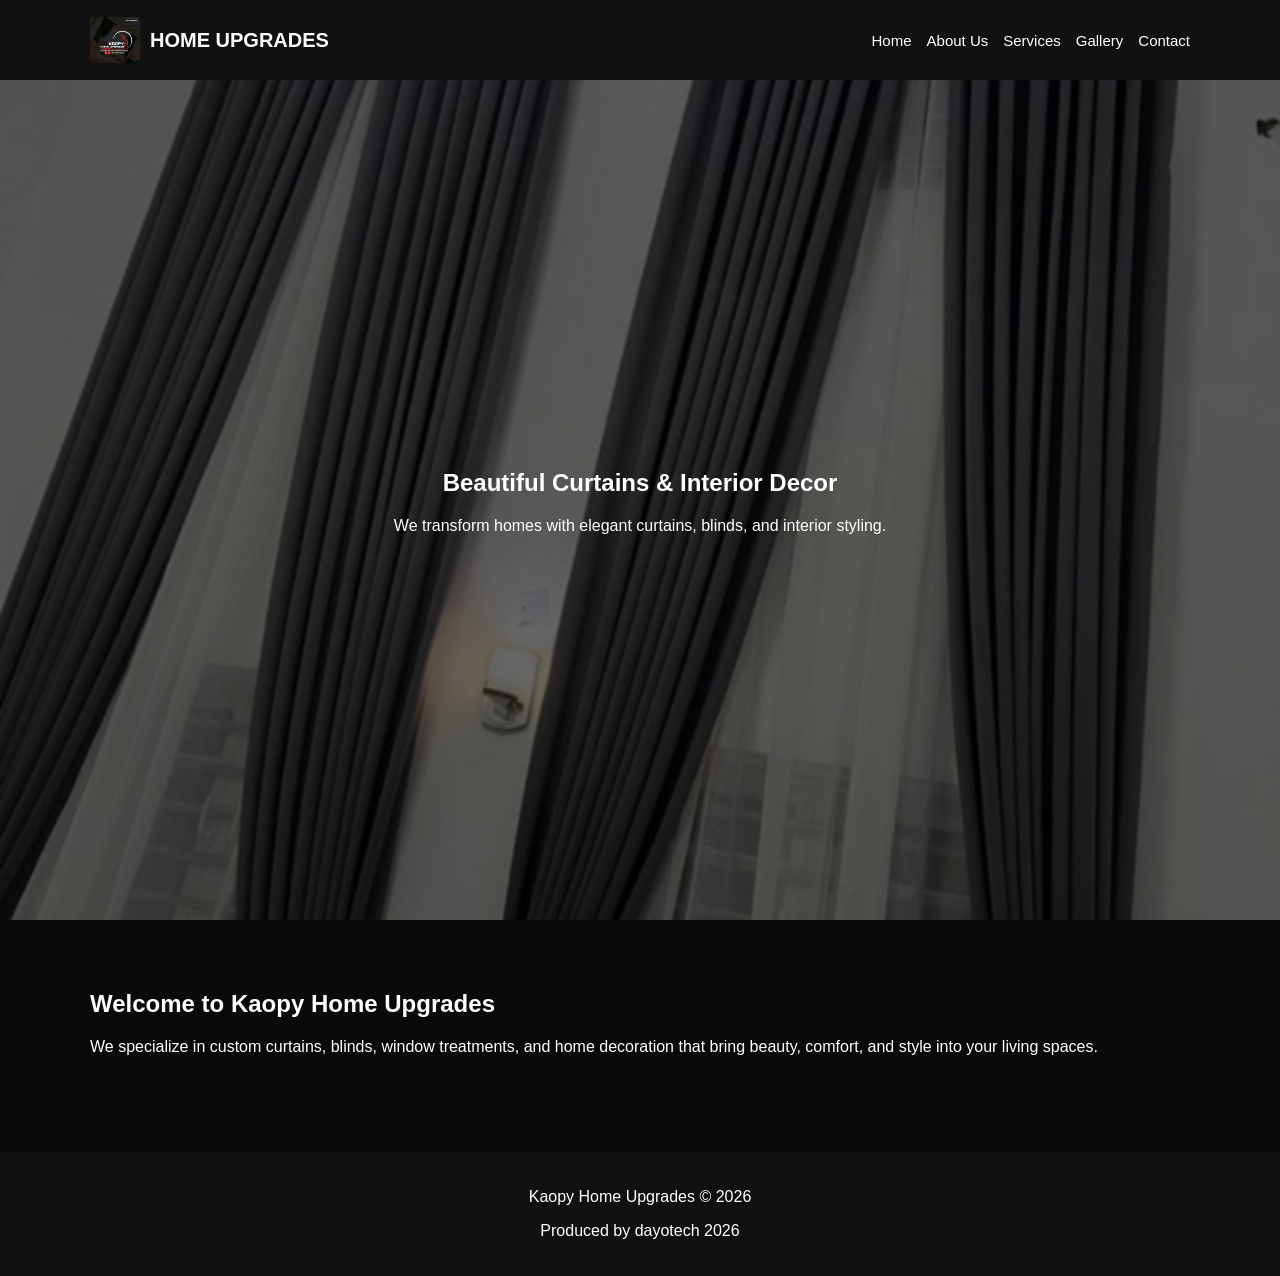
==== index.html @ 4dfa9d01 "kaopy second version" ====
<!DOCTYPE html>
<html lang="en">
<head>
  <meta charset="UTF-8">
  <meta name="viewport" content="width=device-width, initial-scale=1.0">
  <title>Kaopy Home Upgrades - Home</title>
  <link rel="stylesheet" href="css/style.css">
</head>
<body>
   <header class="header">
  <div class="container nav">
    <div class="logo">
      <img src="images/logo.png" alt="Home Upgrades Logo">
      <h2>HOME UPGRADES</h2>
    </div>

    <button class="menu-toggle" onclick="toggleMenu()">☰</button>

    <nav class="nav-links" id="mobileMenu">
      <a href="index.html">Home</a>
      <a href="about.html">About Us</a>
      <a href="services.html">Services</a>
      <a href="gallery.html">Gallery</a>
      <a href="contact.html">Contact</a>
    </nav>
  </div>
</header>

  <section class="hero home-bg">
    <div class="container">
      <h1>Beautiful Curtains & Interior Decor</h1>
      <p>We transform homes with elegant curtains, blinds, and interior styling.</p>
    </div>
  </section>

  <section class="container intro">
    <h2>Welcome to Kaopy Home Upgrades</h2>
    <p>
      We specialize in custom curtains, blinds, window treatments, and home decoration
      that bring beauty, comfort, and style into your living spaces.
    </p>
  </section>

  <footer>
    <p>Kaopy Home Upgrades © 2026</p>
    <p>Produced by dayotech 2026</p>
  </footer>

  <script src="js/script.js"></script>

  <script>
  function toggleMenu() {
    document.getElementById("mobileMenu").classList.toggle("active");
  }
</script>
</body>
</html>
---- css/style.css ----
body {
  margin: 0;
  font-family: Arial, sans-serif;
  background: #0a0a0a;
  color: white;
}

img {
  max-width: 100%;
  display: block;
}

.container {
  width: 90%;
  max-width: 1100px;
  margin: auto;
}

.header {
  background: #111;
  padding: 15px 0;
  position: relative;
  z-index: 1000;
}

.nav {
  display: flex;
  justify-content: space-between;
  align-items: center;
  gap: 20px;
}

.logo {
  display: flex;
  align-items: center;
  gap: 10px;
}

.logo img {
  width: 50px;
  height: 50px;
  object-fit: contain;
  border-radius: 8px;
}

.logo h2 {
  font-size: 20px;
  margin: 0;
}

.nav-links {
  display: flex;
  align-items: center;
}

.nav-links a {
  margin-left: 15px;
  color: white;
  text-decoration: none;
  font-size: 15px;
}

.nav-links a:hover {
  color: #d4af37;
}

.menu-toggle {
  display: none;
  font-size: 28px;
  background: none;
  border: none;
  color: white;
  cursor: pointer;
}

.hero,
.page-banner {
  padding: 60px 0;
  text-align: center;
}

.intro,
.services,
.gallery,
.contact,
.about-section {
  padding: 50px 0;
}

.grid {
  display: grid;
  gap: 30px;
  grid-template-columns: repeat(auto-fit, minmax(300px, 1fr));
}

.card {
  background: #1a1a1a;
  border-radius: 16px;
  overflow: hidden;
  padding: 0;
  box-shadow: 0 8px 25px rgba(0, 0, 0, 0.35);
  transition: transform 0.3s ease, box-shadow 0.3s ease;
}

.card:hover {
  transform: translateY(-8px);
  box-shadow: 0 12px 35px rgba(0, 0, 0, 0.5);
}

.card img {
  width: 100%;
  height: 320px;
  object-fit: cover;
  border-radius: 0;
  margin-bottom: 0;
}

.card-content {
  padding: 20px;
}

.card h3 {
  margin: 0 0 10px;
  font-size: 1.3rem;
  color: #fff;
}

.card p {
  margin: 0;
  color: #ccc;
  line-height: 1.6;
}

.gallery img {
  width: 100%;
  height: 220px;
  object-fit: cover;
  border-radius: 10px;
}

footer {
  text-align: center;
  padding: 20px;
  background: #111;
  margin-top: 30px;
}

.home-bg {
  background: url("../images/curtain1.jpg") no-repeat center center/cover;
  height: 80vh;
  display: flex;
  align-items: center;
  justify-content: center;
  text-align: center;
}

.contact-bg {
  background: url("../images/curtain2.jpg") no-repeat center center/cover;
  height: 60vh;
  display: flex;
  align-items: center;
  justify-content: center;
  text-align: center;
}

.about-bg {
  background: url("../images/about-banner.jpg") no-repeat center center/cover;
  height: 60vh;
  display: flex;
  align-items: center;
  justify-content: center;
  text-align: center;
}

.home-bg,
.contact-bg,
.about-bg {
  position: relative;
}

.home-bg::before,
.contact-bg::before,
.about-bg::before {
  content: "";
  position: absolute;
  inset: 0;
  background: rgba(0, 0, 0, 0.6);
}

.home-bg *,
.contact-bg *,
.about-bg * {
  position: relative;
  z-index: 2;
}

.gallery-grid {
  display: grid;
  gap: 15px;
  grid-template-columns: repeat(4, 1fr);
}

.about-grid {
  display: grid;
  gap: 20px;
  grid-template-columns: repeat(3, 1fr);
  margin-top: 30px;
}

.about-grid img {
  width: 100%;
  height: 400px;
  object-fit: cover;
  border-radius: 12px;
}

.gallery img {
  transition: transform 0.3s ease;
}

.gallery img:hover,
.about-grid img:hover {
  transform: scale(1.03);
  transition: transform 0.3s ease;
}

@media (max-width: 900px) {
  .gallery-grid {
    grid-template-columns: repeat(2, 1fr);
  }

  .about-grid {
    grid-template-columns: repeat(2, 1fr);
  }
}

@media (max-width: 768px) {
  .logo img {
    width: 40px;
    height: 40px;
  }

  .logo h2 {
    font-size: 16px;
  }

  .nav {
    flex-wrap: wrap;
  }

  .menu-toggle {
    display: block;
  }

  .nav-links {
    display: none;
    width: 100%;
    flex-direction: column;
    align-items: flex-start;
    margin-top: 15px;
    background: #111;
    padding: 10px 0;
  }

  .nav-links a {
    margin: 10px 0;
    padding: 10px 15px;
    width: 100%;
  }

  .nav-links.active {
    display: flex;
  }
}

@media (max-width: 500px) {
  .gallery-grid,
  .about-grid {
    grid-template-columns: 1fr;
  }

  .card img {
    height: 260px;
  }
}
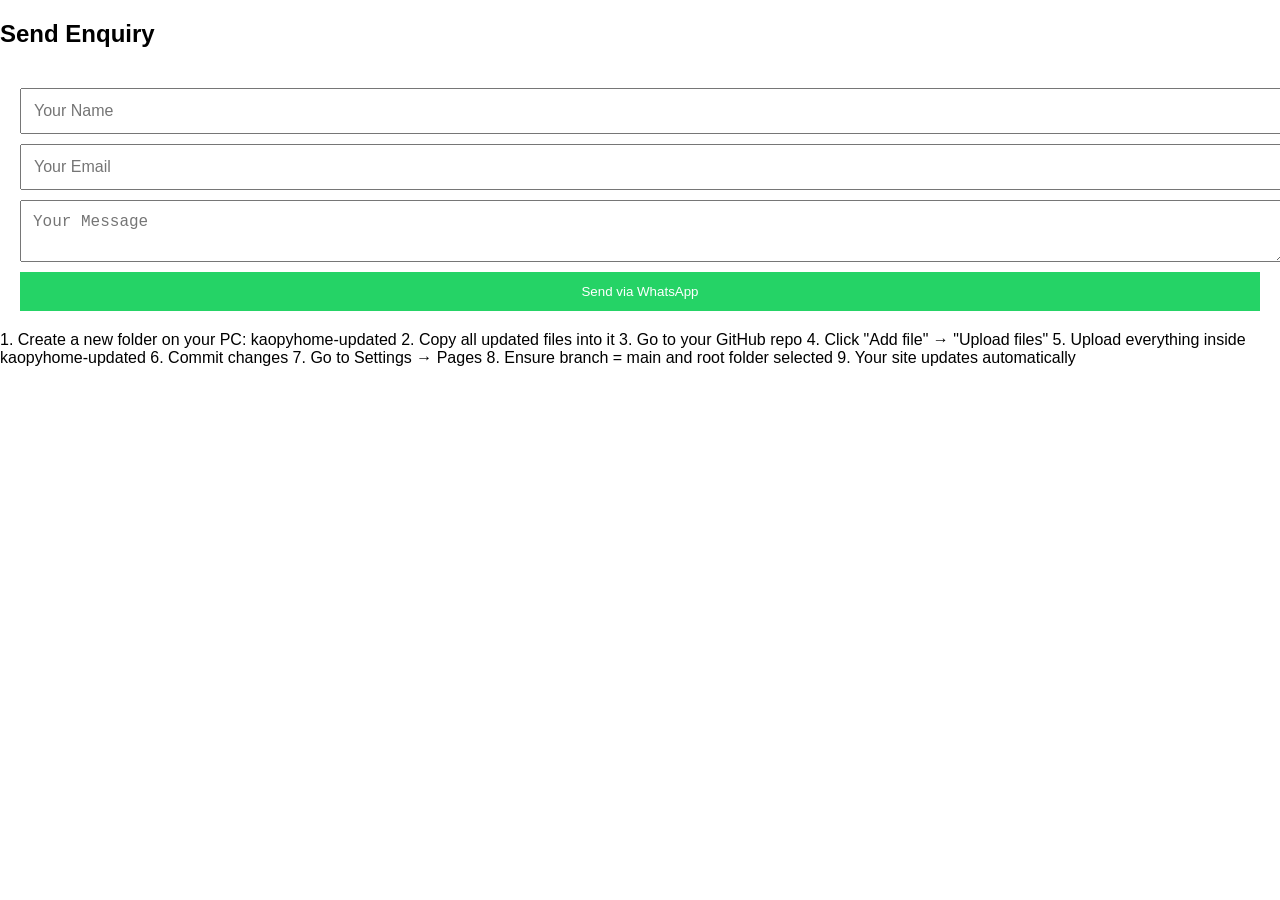
==== commit 12a66b84: "Add files via upload" ====
--- a/index.html
+++ b/index.html
@@ -1,57 +1,76 @@
- <!DOCTYPE html>
-<html lang="en">
-<head>
-  <meta charset="UTF-8">
-  <meta name="viewport" content="width=device-width, initial-scale=1.0">
-  <title>Kaopy Home Upgrades - Home</title>
-  <link rel="stylesheet" href="css/style.css">
-</head>
-<body>
-   <header class="header">
-  <div class="container nav">
-    <div class="logo">
-      <img src="images/logo.png" alt="Home Upgrades Logo">
-      <h2>HOME UPGRADES</h2>
-    </div>
-
-    <button class="menu-toggle" onclick="toggleMenu()">☰</button>
-
-    <nav class="nav-links" id="mobileMenu">
-      <a href="index.html">Home</a>
-      <a href="about.html">About Us</a>
-      <a href="services.html">Services</a>
-      <a href="gallery.html">Gallery</a>
-      <a href="contact.html">Contact</a>
-    </nav>
-  </div>
-</header>
-
-  <section class="hero home-bg">
-    <div class="container">
-      <h1>Beautiful Curtains & Interior Decor</h1>
-      <p>We transform homes with elegant curtains, blinds, and interior styling.</p>
-    </div>
-  </section>
-
-  <section class="container intro">
-    <h2>Welcome to Kaopy Home Upgrades</h2>
-    <p>
-      We specialize in custom curtains, blinds, window treatments, and home decoration
-      that bring beauty, comfort, and style into your living spaces.
-    </p>
-  </section>
-
-  <footer>
-    <p>Kaopy Home Upgrades © 2026</p>
-    <p>Produced by dayotech 2026</p>
-  </footer>
-
-  <script src="js/script.js"></script>
-
-  <script>
-  function toggleMenu() {
-    document.getElementById("mobileMenu").classList.toggle("active");
-  }
-</script>
-</body>
-</html>+<!-- =======================
+UPDATED INDEX.HTML (MAIN PAGE)
+======================= -->
+<!DOCTYPE html>
+<html lang="en">
+<head>
+<meta charset="UTF-8">
+<meta name="viewport" content="width=device-width, initial-scale=1.0">
+<title>Kaopy Home</title>
+<link rel="stylesheet" href="style.css">
+</head>
+<body>
+
+<!-- CONTACT / ENQUIRY SECTION -->
+<section id="contact">
+  <h2>Send Enquiry</h2>
+  <form id="whatsappForm">
+    <input type="text" id="name" placeholder="Your Name" required>
+    <input type="email" id="email" placeholder="Your Email" required>
+    <textarea id="message" placeholder="Your Message" required></textarea>
+    <button type="submit">Send via WhatsApp</button>
+  </form>
+</section>
+
+<!-- WHATSAPP SCRIPT -->
+<script>
+document.getElementById("whatsappForm").addEventListener("submit", function(e) {
+    e.preventDefault();
+
+    let name = document.getElementById("name").value;
+    let email = document.getElementById("email").value;
+    let message = document.getElementById("message").value;
+
+    let phoneNumber = "2348160690157";
+
+    let whatsappMessage = `Hello, my name is ${name}%0AEmail: ${email}%0AMessage: ${message}`;
+
+    let url = `https://wa.me/${phoneNumber}?text=${whatsappMessage}`;
+
+    window.open(url, "_blank");
+});
+</script>
+
+</body>
+</html>
+
+
+
+
+
+
+<!-- =======================
+DEPLOYMENT STEPS
+======================= -->
+
+1. Create a new folder on your PC:
+   kaopyhome-updated
+
+2. Copy all updated files into it
+
+3. Go to your GitHub repo
+
+4. Click "Add file" → "Upload files"
+
+5. Upload everything inside kaopyhome-updated
+
+6. Commit changes
+
+7. Go to Settings → Pages
+
+8. Ensure branch = main and root folder selected
+
+9. Your site updates automatically
+
+
+<!-- DONE -->
--- a/style.css
+++ b/style.css
@@ -0,0 +1,72 @@
+
+
+body {
+  font-family: Arial, sans-serif;
+  margin: 0;
+  padding: 0;
+}
+
+/* FORM */
+#whatsappForm {
+  display: flex;
+  flex-direction: column;
+  gap: 10px;
+  padding: 20px;
+}
+
+#whatsappForm input,
+#whatsappForm textarea {
+  padding: 12px;
+  font-size: 16px;
+  width: 100%;
+}
+
+#whatsappForm button {
+  background: #25D366;
+  color: white;
+  padding: 12px;
+  border: none;
+}
+
+/* SERVICES */
+.service-container {
+  display: grid;
+  grid-template-columns: repeat(3, 1fr);
+  gap: 20px;
+  padding: 20px;
+}
+
+.service-card {
+  background: #f9f9f9;
+  border-radius: 10px;
+  overflow: hidden;
+}
+
+.service-card img {
+  width: 100%;
+  height: 220px;
+  object-fit: cover;
+}
+
+.service-card h3 {
+  padding: 10px;
+}
+
+.service-card p {
+  padding: 0 10px 10px;
+}
+
+/* MOBILE FIX */
+@media (max-width: 768px) {
+  .service-container {
+    grid-template-columns: 1fr;
+    gap: 25px;
+  }
+
+  .service-card img {
+    height: 200px;
+  }
+}
+
+
+ 
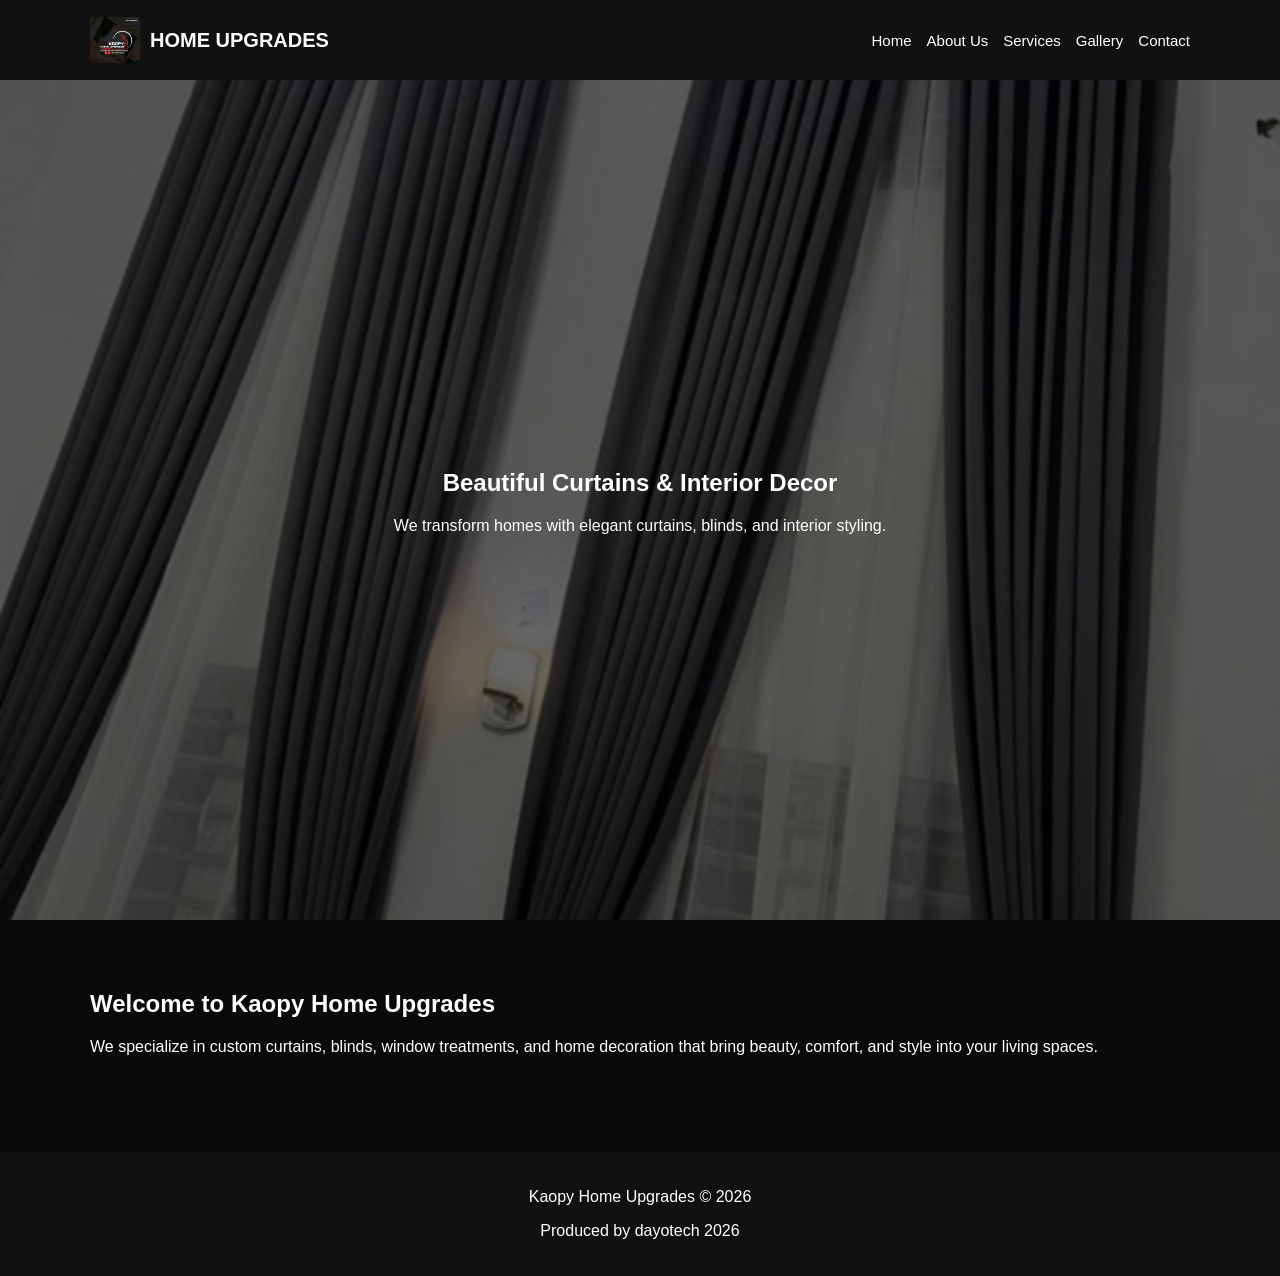
==== commit 0be85f17: "add height to image at services page" ====
--- a/index.html
+++ b/index.html
@@ -1,76 +1,52 @@
-<!-- =======================
-UPDATED INDEX.HTML (MAIN PAGE)
-======================= -->
-<!DOCTYPE html>
+  <!DOCTYPE html>
 <html lang="en">
 <head>
-<meta charset="UTF-8">
-<meta name="viewport" content="width=device-width, initial-scale=1.0">
-<title>Kaopy Home</title>
-<link rel="stylesheet" href="style.css">
+  <meta charset="UTF-8">
+  <meta name="viewport" content="width=device-width, initial-scale=1.0">
+  <title>Kaopy Home Upgrades - Home</title>
+  <link rel="stylesheet" href="css/style.css">
 </head>
 <body>
 
-<!-- CONTACT / ENQUIRY SECTION -->
-<section id="contact">
-  <h2>Send Enquiry</h2>
-  <form id="whatsappForm">
-    <input type="text" id="name" placeholder="Your Name" required>
-    <input type="email" id="email" placeholder="Your Email" required>
-    <textarea id="message" placeholder="Your Message" required></textarea>
-    <button type="submit">Send via WhatsApp</button>
-  </form>
-</section>
+   <header class="header">
+    <div class="container nav">
+      <div class="logo">
+        <img src="images/logo.png" alt="Home Upgrades Logo">
+        <h2>HOME UPGRADES</h2>
+      </div>
 
-<!-- WHATSAPP SCRIPT -->
-<script>
-document.getElementById("whatsappForm").addEventListener("submit", function(e) {
-    e.preventDefault();
+      <button class="menu-toggle" onclick="toggleMenu()">☰</button>
 
-    let name = document.getElementById("name").value;
-    let email = document.getElementById("email").value;
-    let message = document.getElementById("message").value;
+      <nav class="nav-links" id="mobileMenu">
+        <a href="index.html">Home</a>
+        <a href="about.html">About Us</a>
+        <a href="services.html">Services</a>
+        <a href="gallery.html">Gallery</a>
+        <a href="contact.html">Contact</a>
+      </nav>
+    </div>
+  </header>
 
-    let phoneNumber = "2348160690157";
+  <section class="hero home-bg">
+    <div class="container">
+      <h1>Beautiful Curtains & Interior Decor</h1>
+      <p>We transform homes with elegant curtains, blinds, and interior styling.</p>
+    </div>
+  </section>
 
-    let whatsappMessage = `Hello, my name is ${name}%0AEmail: ${email}%0AMessage: ${message}`;
+  <section class="container intro">
+    <h2>Welcome to Kaopy Home Upgrades</h2>
+    <p>
+      We specialize in custom curtains, blinds, window treatments, and home decoration
+      that bring beauty, comfort, and style into your living spaces.
+    </p>
+  </section>
 
-    let url = `https://wa.me/${phoneNumber}?text=${whatsappMessage}`;
+  <footer>
+    <p>Kaopy Home Upgrades © 2026</p>
+    <p>Produced by dayotech 2026</p>
+  </footer>
 
-    window.open(url, "_blank");
-});
-</script>
-
+  <script src="js/script.js"></script>
 </body>
-</html>
-
-
-
-
-
-
-<!-- =======================
-DEPLOYMENT STEPS
-======================= -->
-
-1. Create a new folder on your PC:
-   kaopyhome-updated
-
-2. Copy all updated files into it
-
-3. Go to your GitHub repo
-
-4. Click "Add file" → "Upload files"
-
-5. Upload everything inside kaopyhome-updated
-
-6. Commit changes
-
-7. Go to Settings → Pages
-
-8. Ensure branch = main and root folder selected
-
-9. Your site updates automatically
-
-
-<!-- DONE -->
+</html>
--- a/css/style.css
+++ b/css/style.css
@@ -0,0 +1,285 @@
+body {
+  margin: 0;
+  font-family: Arial, sans-serif;
+  background: #0a0a0a;
+  color: white;
+}
+
+img {
+  max-width: 100%;
+  display: block;
+}
+
+.container {
+  width: 90%;
+  max-width: 1100px;
+  margin: auto;
+}
+
+.header {
+  background: #111;
+  padding: 15px 0;
+  position: relative;
+  z-index: 1000;
+}
+
+.nav {
+  display: flex;
+  justify-content: space-between;
+  align-items: center;
+  gap: 20px;
+}
+
+.logo {
+  display: flex;
+  align-items: center;
+  gap: 10px;
+}
+
+.logo img {
+  width: 50px;
+  height: 50px;
+  object-fit: contain;
+  border-radius: 8px;
+}
+
+.logo h2 {
+  font-size: 20px;
+  margin: 0;
+}
+
+.nav-links {
+  display: flex;
+  align-items: center;
+}
+
+.nav-links a {
+  margin-left: 15px;
+  color: white;
+  text-decoration: none;
+  font-size: 15px;
+}
+
+.nav-links a:hover {
+  color: #d4af37;
+}
+
+.menu-toggle {
+  display: none;
+  font-size: 28px;
+  background: none;
+  border: none;
+  color: white;
+  cursor: pointer;
+}
+
+.hero,
+.page-banner {
+  padding: 60px 0;
+  text-align: center;
+}
+
+.intro,
+.services,
+.gallery,
+.contact,
+.about-section {
+  padding: 50px 0;
+}
+
+.grid {
+  display: grid;
+  gap: 30px;
+  grid-template-columns: repeat(auto-fit, minmax(300px, 1fr));
+}
+
+.card {
+  background: #1a1a1a;
+  border-radius: 16px;
+  overflow: hidden;
+  padding: 0;
+  box-shadow: 0 8px 25px rgba(0, 0, 0, 0.35);
+  transition: transform 0.3s ease, box-shadow 0.3s ease;
+}
+
+.card:hover {
+  transform: translateY(-8px);
+  box-shadow: 0 12px 35px rgba(0, 0, 0, 0.5);
+}
+
+.card img {
+  width: 100%;
+  height: 450px;
+  object-fit: cover;
+  border-radius: 0;
+  margin-bottom: 0;
+}
+
+.card-content {
+  padding: 20px;
+}
+
+.card h3 {
+  margin: 0 0 10px;
+  font-size: 1.3rem;
+  color: #fff;
+}
+
+.card p {
+  margin: 0;
+  color: #ccc;
+  line-height: 1.6;
+}
+
+.gallery img {
+  width: 100%;
+  height: 220px;
+  object-fit: cover;
+  border-radius: 10px;
+}
+
+footer {
+  text-align: center;
+  padding: 20px;
+  background: #111;
+  margin-top: 30px;
+}
+
+.home-bg {
+  background: url("../images/curtain1.jpg") no-repeat center center/cover;
+  height: 80vh;
+  display: flex;
+  align-items: center;
+  justify-content: center;
+  text-align: center;
+}
+
+.contact-bg {
+  background: url("../images/curtain2.jpg") no-repeat center center/cover;
+  height: 60vh;
+  display: flex;
+  align-items: center;
+  justify-content: center;
+  text-align: center;
+}
+
+.about-bg {
+  background: url("../images/about-banner.jpg") no-repeat center center/cover;
+  height: 60vh;
+  display: flex;
+  align-items: center;
+  justify-content: center;
+  text-align: center;
+}
+
+.home-bg,
+.contact-bg,
+.about-bg {
+  position: relative;
+}
+
+.home-bg::before,
+.contact-bg::before,
+.about-bg::before {
+  content: "";
+  position: absolute;
+  inset: 0;
+  background: rgba(0, 0, 0, 0.6);
+}
+
+.home-bg *,
+.contact-bg *,
+.about-bg * {
+  position: relative;
+  z-index: 2;
+}
+
+.gallery-grid {
+  display: grid;
+  gap: 15px;
+  grid-template-columns: repeat(4, 1fr);
+}
+
+.about-grid {
+  display: grid;
+  gap: 20px;
+  grid-template-columns: repeat(3, 1fr);
+  margin-top: 30px;
+}
+
+.about-grid img {
+  width: 100%;
+  height: 400px;
+  object-fit: cover;
+  border-radius: 12px;
+}
+
+.gallery img {
+  transition: transform 0.3s ease;
+}
+
+.gallery img:hover,
+.about-grid img:hover {
+  transform: scale(1.03);
+  transition: transform 0.3s ease;
+}
+
+@media (max-width: 900px) {
+  .gallery-grid {
+    grid-template-columns: repeat(2, 1fr);
+  }
+
+  .about-grid {
+    grid-template-columns: repeat(2, 1fr);
+  }
+}
+
+@media (max-width: 768px) {
+  .logo img {
+    width: 40px;
+    height: 40px;
+  }
+
+  .logo h2 {
+    font-size: 16px;
+  }
+
+  .nav {
+    flex-wrap: wrap;
+  }
+
+  .menu-toggle {
+    display: block;
+  }
+
+  .nav-links {
+    display: none;
+    width: 100%;
+    flex-direction: column;
+    align-items: flex-start;
+    margin-top: 15px;
+    background: #111;
+    padding: 10px 0;
+  }
+
+  .nav-links a {
+    margin: 10px 0;
+    padding: 10px 15px;
+    width: 100%;
+  }
+
+  .nav-links.active {
+    display: flex;
+  }
+}
+
+@media (max-width: 500px) {
+  .gallery-grid,
+  .about-grid {
+    grid-template-columns: 1fr;
+  }
+
+  .card img {
+    height: 260px;
+  }
+}
